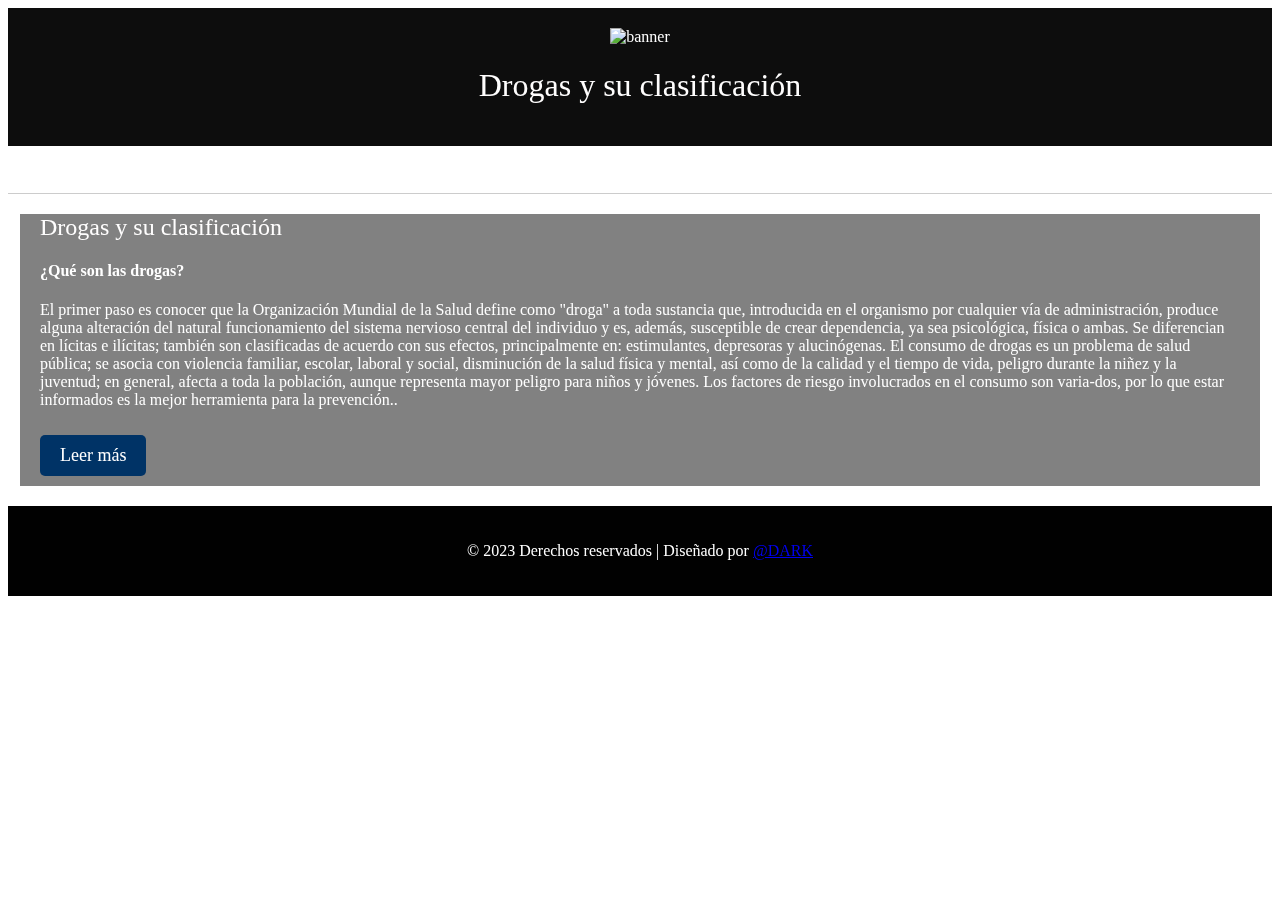
==== index.html @ 7c457e9e "jajaja" ====
<!DOCTYPE html>
<html lang="es">
<head>
    <meta charset="UTF-8">
    <title>Ejemplo de página similar a la SEP</title>
    <link rel="stylesheet" href="styleindex.css">
</head>
<body>
<header>
    <img src="https://th.bing.com/th/id/R.d4f571588762998acf62042846aaccd3?rik=AiPjgD2Fv8MgaQ&pid=ImgRaw&r=0" alt="banner">
    <h1>Drogas y su clasificación</h1>
</header>
<nav>
    <ul>
        <li><a href="tabaco.html">Tabaco</a></li>
        <li><a href="alcohol.html">Alcohol</a></li>
        <li><a href="cannabis.html">Cannabis</a></li>
        <li><a href="fentanilo.html">Fentanilo</a></li>
        <li><a href="benzodiacepinas.html">Benzodiacepinas</a></li>
    </ul>
</nav>
<div class="container">
    <h2>Drogas y su clasificación</h2>
    <h4>¿Qué son las drogas?</h4>
    <p>El primer paso es conocer que la Organización Mundial de la Salud define como "droga" a toda sustancia que, introducida en el organismo por cualquier vía de administración, produce alguna alteración del natural funcionamiento del sistema nervioso central del individuo y es, además, susceptible de crear dependencia, ya sea psicológica, física o ambas. Se diferencian en lícitas e ilícitas; también son clasificadas de acuerdo con sus efectos, principalmente en: estimulantes, depresoras y alucinógenas.
        El consumo de drogas es un problema de salud pública; se asocia con violencia familiar, escolar, laboral y social, disminución de la salud física y mental, así como de la calidad y el tiempo de vida, peligro durante la niñez y la juventud; en general, afecta a toda la población, aunque representa mayor peligro para niños y jóvenes. Los factores de riesgo involucrados en el consumo son varia-dos, por lo que estar informados es la mejor herramienta para la prevención..</p>
    <a href="moreinfo.html" class="btn">Leer más</a>
</div>
<footer>
    <p>© 2023 Derechos reservados | Diseñado por <a href="#">@DARK</a></p>
</footer>
</body>
</html>
---- styleindex.css ----
html {
    box-sizing: border-box;
    background-image: url("https://th.bing.com/th/id/R.b6928547f122f5bfdc1bfaca28ea67c0?rik=7qwfqoQxlDo8Ng&pid=ImgRaw&r=0");
}
header {
    color: #fff;
    padding: 20px;
    text-align: center;
    backdrop-filter: brightness(5%);
}
header img {
    width: 1000px;
    height: 300px;
}

nav {
    border-bottom: 1px solid #ccc;
    text-align: center;
}

nav ul {
    list-style: none;
    margin: 0;
    padding: 0;
}

nav li {
    display: inline-block;
    margin: 0 20px;
}

nav a {
    color: white;
    display: block;
    font-size: 18px;
    line-height: 1.5;
    padding: 10px 20px;
    text-decoration: none;
    transition: all 0.3s ease;
}

nav a:hover {
    background-color: #4c11ff;
    color: #fff;
}

/* Estilos para el contenido */
.container {
    backdrop-filter: contrast(1.0%);
    margin: 20px auto;
    max-width: 1200px;
    padding: 0 20px;
    color: white;
}

h1, h2, h3 {
    color: #fffefe;
    font-weight: 400;
}

/* Estilos para los botones */
.btn {
    background-color: #003366;
    border: none;
    border-radius: 5px;
    color: #fff;
    cursor: pointer;
    display: inline-block;
    font-size: 18px;
    margin: 10px 0;
    padding: 10px 20px;
    text-align: center;
    text-decoration: none;
    transition: all 0.3s ease;
}

.btn:hover {
    background-color: #fff;
    color: #003366;
}

/* Estilos para el pie de página */
footer {
    color: #fff;
    padding: 20px;
    text-align: center;
    backdrop-filter: brightness(0.5%);
}
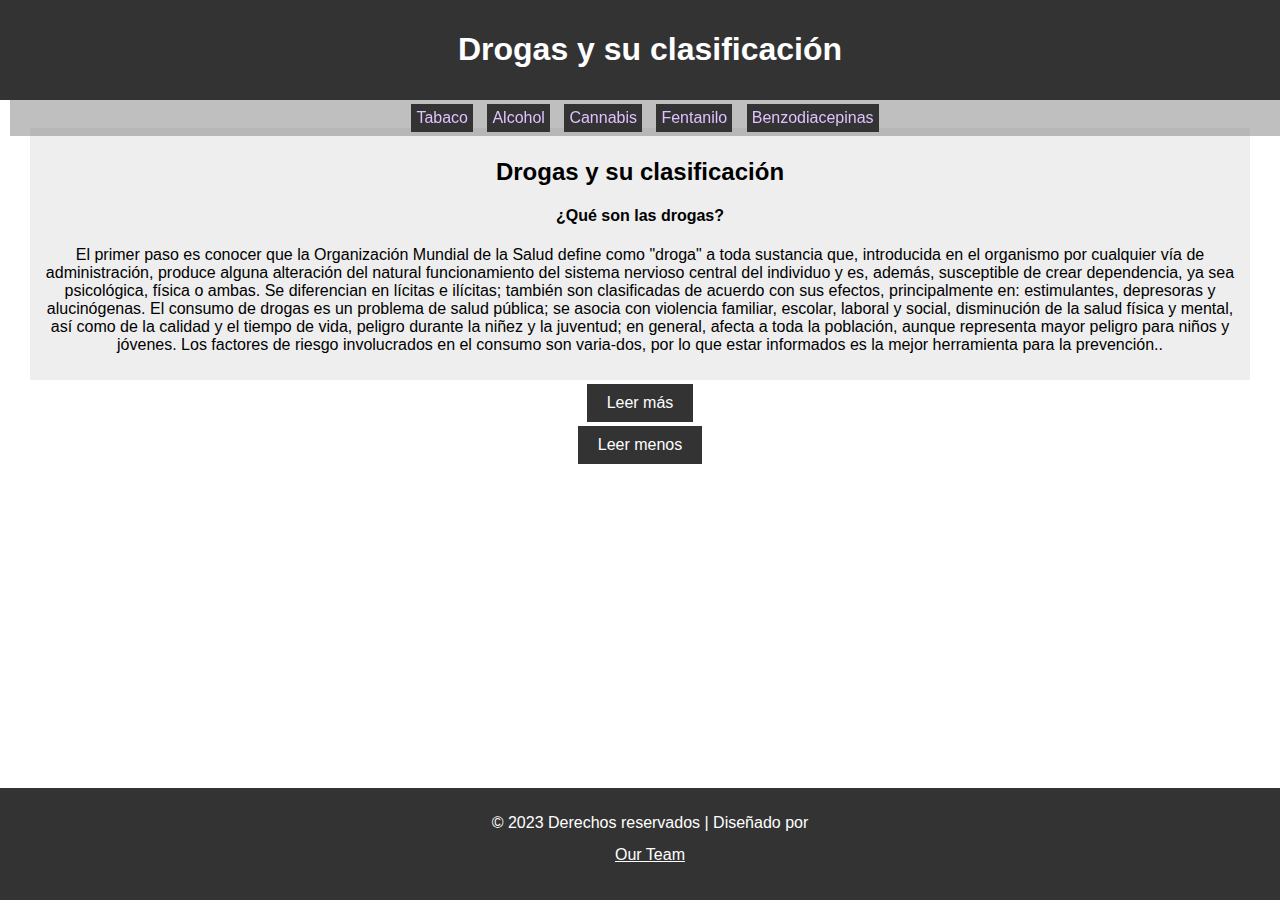
==== commit 87299464: "jajaja" ====
--- a/index.html
+++ b/index.html
@@ -3,11 +3,28 @@
 <head>
     <meta charset="UTF-8">
     <title>Ejemplo de página similar a la SEP</title>
-    <link rel="stylesheet" href="styleindex.css">
+    <link rel="stylesheet" href="main.css">
+    <script>
+        function myFunction() {
+            const x = document.getElementById("myDIV");
+            if (x.style.display === "none") {
+                x.style.display = "block";
+            } else {
+                x.style.display = "none";
+            }
+        }
+        function myfunction() {
+            const x = document.getElementById("myDIV");
+            if (x.style.display === "block") {
+                x.style.display = "none";
+            } else {
+                x.style.display = "block";
+            }
+        }
+    </script>
 </head>
 <body>
 <header>
-    <img src="https://th.bing.com/th/id/R.d4f571588762998acf62042846aaccd3?rik=AiPjgD2Fv8MgaQ&pid=ImgRaw&r=0" alt="banner">
     <h1>Drogas y su clasificación</h1>
 </header>
 <nav>
@@ -19,15 +36,37 @@
         <li><a href="benzodiacepinas.html">Benzodiacepinas</a></li>
     </ul>
 </nav>
-<div class="container">
+<br> <br>
+<br> <br>
+<br> <br>
+<div id="container">
     <h2>Drogas y su clasificación</h2>
     <h4>¿Qué son las drogas?</h4>
     <p>El primer paso es conocer que la Organización Mundial de la Salud define como "droga" a toda sustancia que, introducida en el organismo por cualquier vía de administración, produce alguna alteración del natural funcionamiento del sistema nervioso central del individuo y es, además, susceptible de crear dependencia, ya sea psicológica, física o ambas. Se diferencian en lícitas e ilícitas; también son clasificadas de acuerdo con sus efectos, principalmente en: estimulantes, depresoras y alucinógenas.
         El consumo de drogas es un problema de salud pública; se asocia con violencia familiar, escolar, laboral y social, disminución de la salud física y mental, así como de la calidad y el tiempo de vida, peligro durante la niñez y la juventud; en general, afecta a toda la población, aunque representa mayor peligro para niños y jóvenes. Los factores de riesgo involucrados en el consumo son varia-dos, por lo que estar informados es la mejor herramienta para la prevención..</p>
-    <a href="moreinfo.html" class="btn">Leer más</a>
 </div>
+    <div id="myDIV" style="display: none">
+        <h2 class="title">Clasificación de las drogas</h2>
+        <h4>Estimulantes</h4>
+        <p>Las drogas estimulantes son aquellas que aceleran el funcionamiento del sistema nervioso central, produciendo un estado de alerta y excitación. Entre ellas se encuentran la cocaína, el crack, las anfetaminas, la nicotina y la cafeína.</p>
+        <h4>Depresoras</h4>
+        <p>Las drogas depresoras son aquellas que disminuyen la actividad del sistema nervioso central, produciendo un estado de relajación y somnolencia. Entre ellas se encuentran el alcohol, los barbitúricos, los tranquilizantes y los inhalantes.</p>
+        <h4>Alucinógenas</h4>
+        <p>Las drogas alucinógenas son aquellas que producen alteraciones en la percepción, el estado de ánimo y la conciencia. Entre ellas se encuentran el LSD, la marihuana, los hongos alucinógenos y el peyote.</p>
+        <h2 class = "videos">Videos</h2>
+        <iframe width="560" height="315" src="https://www.youtube.com/embed/2QZLJm2X4xw" frameborder="0" allow="accelerometer; autoplay; encrypted-media; gyroscope; picture-in-picture" allowfullscreen></iframe>
+        <iframe width="560" height="315" src="https://www.youtube.com/embed/2QZLJm2X4xw" frameborder="0" allow="accelerometer; autoplay; encrypted-media; gyroscope; picture-in-picture" allowfullscreen></iframe>
+
+    </div>
+<button onclick="myFunction()">Leer más</button>
+<button onclick="myfunction()">Leer menos</button>
+<br> <br>
+<br> <br>
+<br> <br>
+<br> <br>
+<br> <br>
 <footer>
-    <p>© 2023 Derechos reservados | Diseñado por <a href="#">@DARK</a></p>
+    <p>© 2023 Derechos reservados | Diseñado por<a href="equipo.html" target="_blank">Our Team</a></p>
 </footer>
 </body>
 </html>
--- a/main.css
+++ b/main.css
@@ -0,0 +1,123 @@
+body {
+    margin: 0;
+    padding: 0;
+    font-family: Arial, Helvetica, sans-serif;
+}
+header {
+    background-color: #333;
+    color: #fff;
+    padding: 10px;
+    text-align: center;
+    position: fixed;
+    top: 0;
+    width: 100%;
+}
+nav {
+    background-color: #eee;
+    padding: 10px;
+    text-align: center;
+    color: white;
+}
+
+nav ul {
+    list-style: none;
+    margin: 0;
+    padding: 0;
+    text-align: center;
+    position: fixed;
+    top: 100px;
+    width: 100%;
+    backdrop-filter: contrast(0.5);
+}
+
+nav ul li {
+    display: inline-block;
+    margin-right: 10px;
+}
+
+nav ul li a {
+    display: block;
+    padding: 5px;
+    text-decoration: none;
+    transition: 0.3s;
+    color: #dfc1ff;
+}
+
+nav ul li a:hover {
+    background-color: #333;
+    color: #fff;
+}
+#container {
+    max-width: 1200px;
+    margin: 0 auto;
+    padding: 10px;
+    height: 100%;
+}
+button {
+    background-color: #333;
+    color: #fff;
+    border: none;
+    padding: 10px 20px;
+    cursor: pointer;
+    font-size: 16px;
+    transition: 0.3s;
+    display: block;
+    margin: 4px auto;
+
+}
+
+button:hover {
+    background-color: #fff;
+    color: #333;
+}
+#myDIV {
+    background-color: #eee;
+    padding: 10px;
+    margin-top: 10px;
+    text-align: center;
+    height: 100%;
+}
+
+footer {
+    background-color: #333;
+    color: #fff;
+    padding: 10px;
+    text-align: center;
+    position: fixed;
+    bottom: 0;
+    width: 100%;
+} div {
+    background-color: #eee;
+    padding: 10px;
+    margin-top: 10px;
+    text-align: center;
+    height: 100%;
+  }
+  a { text-align: center;
+    background-color: #333;
+    color: #fff;
+    border: none;
+    padding: 10px 20px;
+    cursor: pointer;
+    font-size: 16px;
+    transition: 0.3s;
+    display: block;
+    margin: 4px auto;
+  }
+    a:hover {
+        background-color: #d2b0ff;
+        color: white;
+    }
+    p:hover {
+        background-color: #d2b0ff;
+        color: white;
+    }
+    section {
+        background-color: #333333;
+        color: #fff;
+        padding: 10px;
+        text-align: center;
+    }
+    li{
+        list-style-type: none;
+    }
